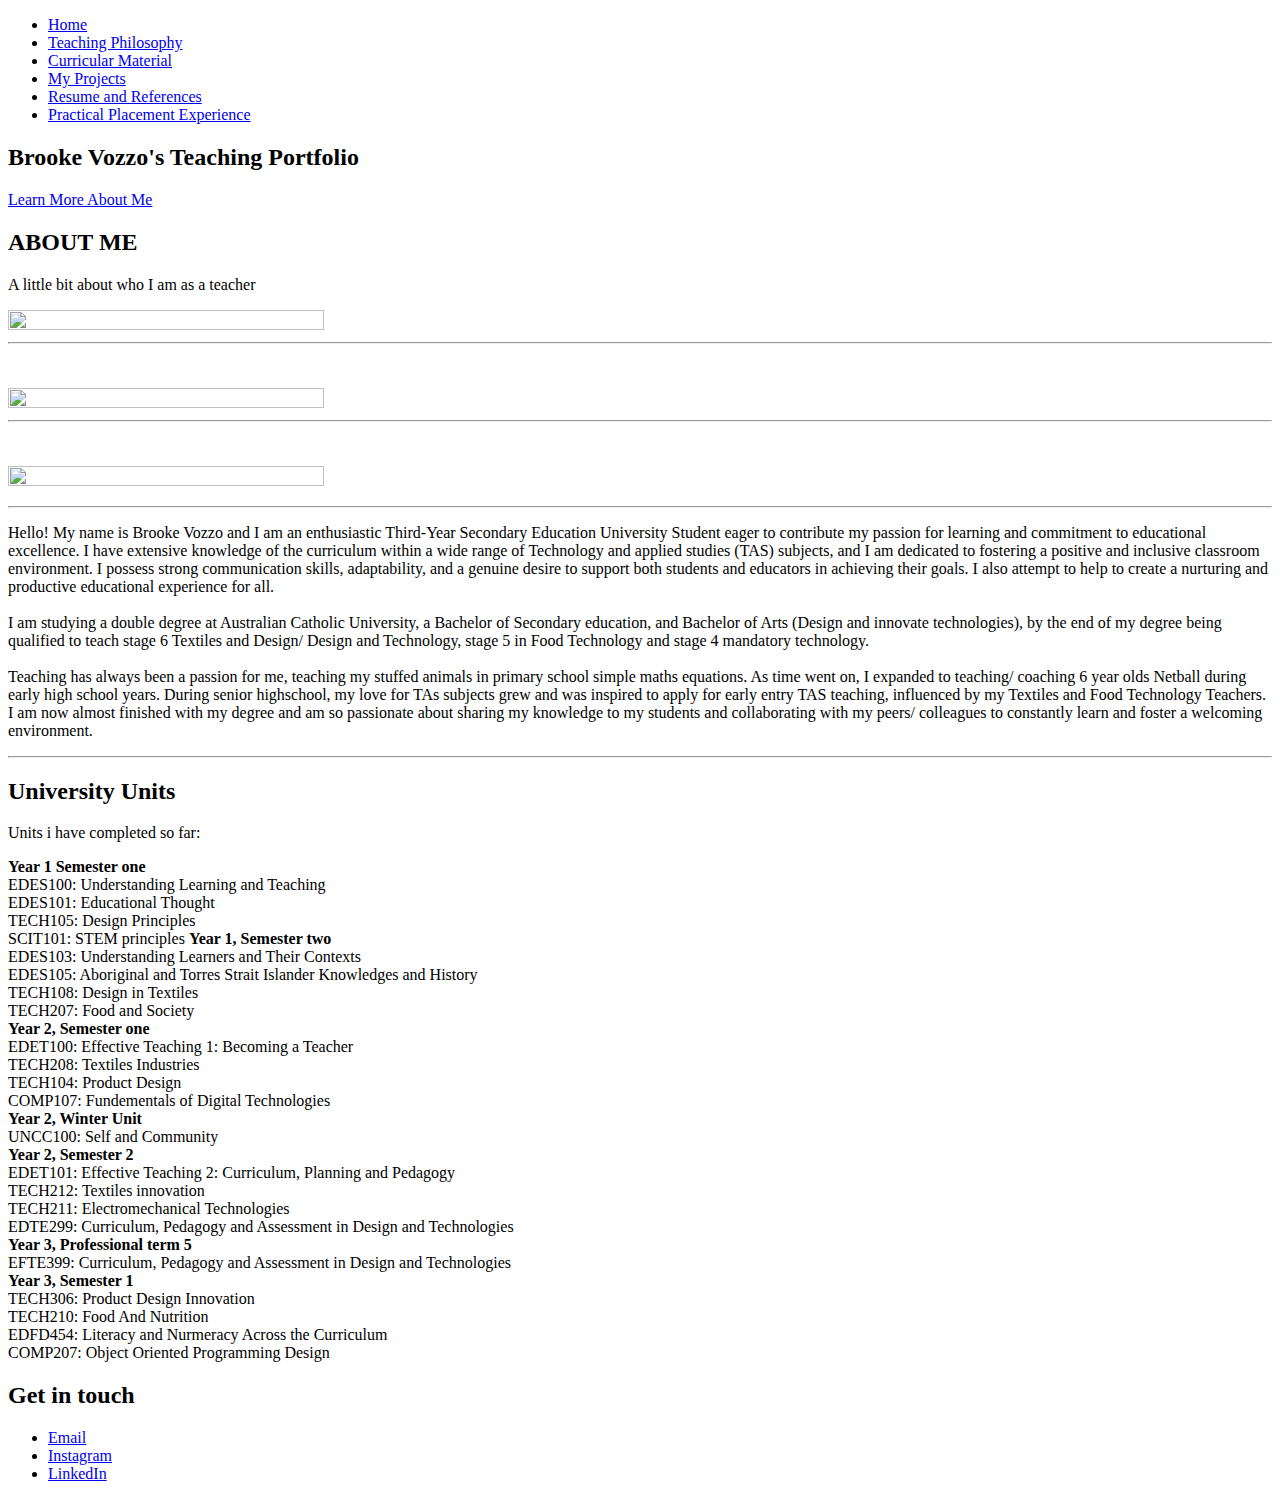
==== index.html @ 5faa03a5 "Add files via upload" ====
<!DOCTYPE HTML>
<!--
	TXT by HTML5 UP
	html5up.net | @ajlkn
	Free for personal and commercial use under the CCA 3.0 license (html5up.net/license)
-->
<html>
	<head>
		<title>Brooke Vozzo - Teaching Portfolio</title>
		<meta charset="utf-8" />
		<meta name="viewport" content="width=device-width, initial-scale=1, user-scalable=no" />
		<link rel="stylesheet" href="assets/css/main.css" />
	</head>
	<body class="homepage is-preload">
		<div id="page-wrapper">

				

			<!-- Nav -->
				<nav id="nav">
					<ul>
						<li class="current"><a href="index.html">Home</a></li>
						<li><a href="Teaching-philosophy.html">Teaching Philosophy</a></li>
						<li><a href="Curricular Material and Student Work .html">Curricular Material</a></li>
						<li><a href="My-Projects.html">My Projects</a></li>
						<li><a href="Resume.html">Resume and References</a></li>
						<li><a href="Practical-placement-experience.html">Practical Placement Experience</a></li>
					</ul>
				</nav>

			<!-- Banner -->
				<section id="banner">
					<div class="content">
						<h2>Brooke Vozzo's Teaching Portfolio</h2>
						<a href="#main" class="button scrolly">Learn More About Me</a>
					</div>
				</section>

			<!-- Main -->
				<section id="main">
					<div class="container">
						<div class="row gtr-200">
							<div class="col-5">

								<!-- Highlight -->
									<section class="box highlight">
										
										<header>
											<p></p>
											<h2>ABOUT ME</h2>
											<p> A little bit about who I am as a teacher</p>
										</header>
										<span class="image featured"><img src="images/profileplaceholder.jpg" height="50%" width="50%" /></span>
										<hr>
										<br>
										<br>
										<span class="image featured"><img src="images/aculogo.png" height="50%" width="50%" /></span>
										<hr>
										<br>
										<br>
										<span class="image featured"><img src="images/sew.jpg" height="50%" width="50%" /></span>
							 </div>
							 <div class="col-7">
								<p></p>
								<hr>
										<p>
											Hello! My name is Brooke Vozzo and I am an enthusiastic Third-Year Secondary Education University Student eager to contribute my passion for learning and commitment to educational excellence. I have extensive knowledge of the curriculum within a wide range of Technology and applied studies (TAS) subjects, and I am dedicated to fostering a positive and inclusive classroom environment. I possess strong communication skills, adaptability, and a genuine desire to support both students and educators in achieving their goals. I also  attempt to help to create a nurturing and productive educational experience for all.  <br/> <br/>

 I am studying a double degree at Australian Catholic University, a Bachelor of Secondary education, and Bachelor of Arts (Design and innovate technologies), by the end of my degree being qualified to teach stage 6 Textiles and Design/ Design and Technology, stage 5 in Food Technology and stage 4 mandatory technology.  <br/>  <br/>

Teaching has always been a passion for me, teaching my stuffed animals in primary school simple maths equations. As time went on, I expanded to teaching/ coaching 6 year olds Netball during early high school years. During senior highschool, my love for TAs subjects grew and was inspired to apply for early entry TAS teaching, influenced by my Textiles and Food Technology Teachers. I am now almost finished with my degree and am so passionate about sharing my knowledge to my students and collaborating with my peers/ colleagues  to constantly learn and foster a welcoming environment.
										</p>
										<hr>
										<p>
											<header>
												<h2>University Units</h2>
												<p> Units i have completed so far:</p>
											</header> 
											<b> Year 1 Semester one</b>
												<br> EDES100: Understanding Learning and Teaching
												<br> EDES101: Educational Thought
												<br> TECH105: Design Principles
												<br> SCIT101: STEM principles
												
												<b> Year 1, Semester two </b>
												<br> EDES103: Understanding Learners and Their Contexts
												<br> EDES105: Aboriginal and Torres Strait Islander Knowledges and History
												<br> TECH108: Design in Textiles
												<br> TECH207: Food and Society
												
												<br> <b>Year 2, Semester one </b>
												<br> EDET100: Effective Teaching 1: Becoming a Teacher
												<br> TECH208: Textiles Industries
												<br> TECH104: Product Design 
												<br> COMP107: Fundementals of Digital Technologies
												
												<br> <b>Year 2, Winter Unit </b>
												<br> UNCC100: Self and Community
												
												<br> <b>Year 2, Semester 2 </b>
												<br> EDET101: Effective Teaching 2: Curriculum, Planning and Pedagogy
												<br> TECH212: Textiles innovation
												<br> TECH211: Electromechanical Technologies
												<br> EDTE299: Curriculum, Pedagogy and Assessment in Design and Technologies
												
												<br> <b>Year 3, Professional term 5</b>
												<br>EFTE399: Curriculum, Pedagogy and Assessment in Design and Technologies
												
												<br> <b> Year 3, Semester 1</b>
												<br> TECH306: Product Design Innovation
												<br> TECH210: Food And Nutrition
												<br> EDFD454: Literacy and Nurmeracy Across the Curriculum
												<br> COMP207: Object Oriented Programming Design
											</p>
									</section>
							</div>
							<div class="col-12">
								
			<!-- Footer -->
				<footer id="footer">
					<div class="container">
			
								<!-- Contact -->
									<section>
										<p> </p>
										<h2 class="major"><span>Get in touch</span></h2>
										<ul class="contact">
											<li><a class="icon brands fa-facebook-f" href="https://mail.google.com/mail/u/0/#inbox?compose=GTvVlcSKhcBwbbzTCVqHsxgZSMlhPQThrDGtrrcfRfrxfMgmXvvvfjCcStkVLwlQmCdkHlPZsBgSD"><span class="label">Email</span></a></li>
											<li><a class="icon brands fa-instagram" href="https://www.instagram.com/brookes_creative_studio/"><span class="label">Instagram</span></a></li>
											<li><a class="icon brands fa-linkedin-in" href="https://www.linkedin.com/in/brooke-vozzo-8680502b9/"><span class="label">LinkedIn</span></a></li>
										</ul>
										<p> </p>
									</section>

							</div>
						</div>

						

					</div>
				</footer>

		</div>

		<!-- Scripts -->
			<script src="assets/js/jquery.min.js"></script>
			<script src="assets/js/jquery.dropotron.min.js"></script>
			<script src="assets/js/jquery.scrolly.min.js"></script>
			<script src="assets/js/browser.min.js"></script>
			<script src="assets/js/breakpoints.min.js"></script>
			<script src="assets/js/util.js"></script>
			<script src="assets/js/main.js"></script>

	</body>
</html>
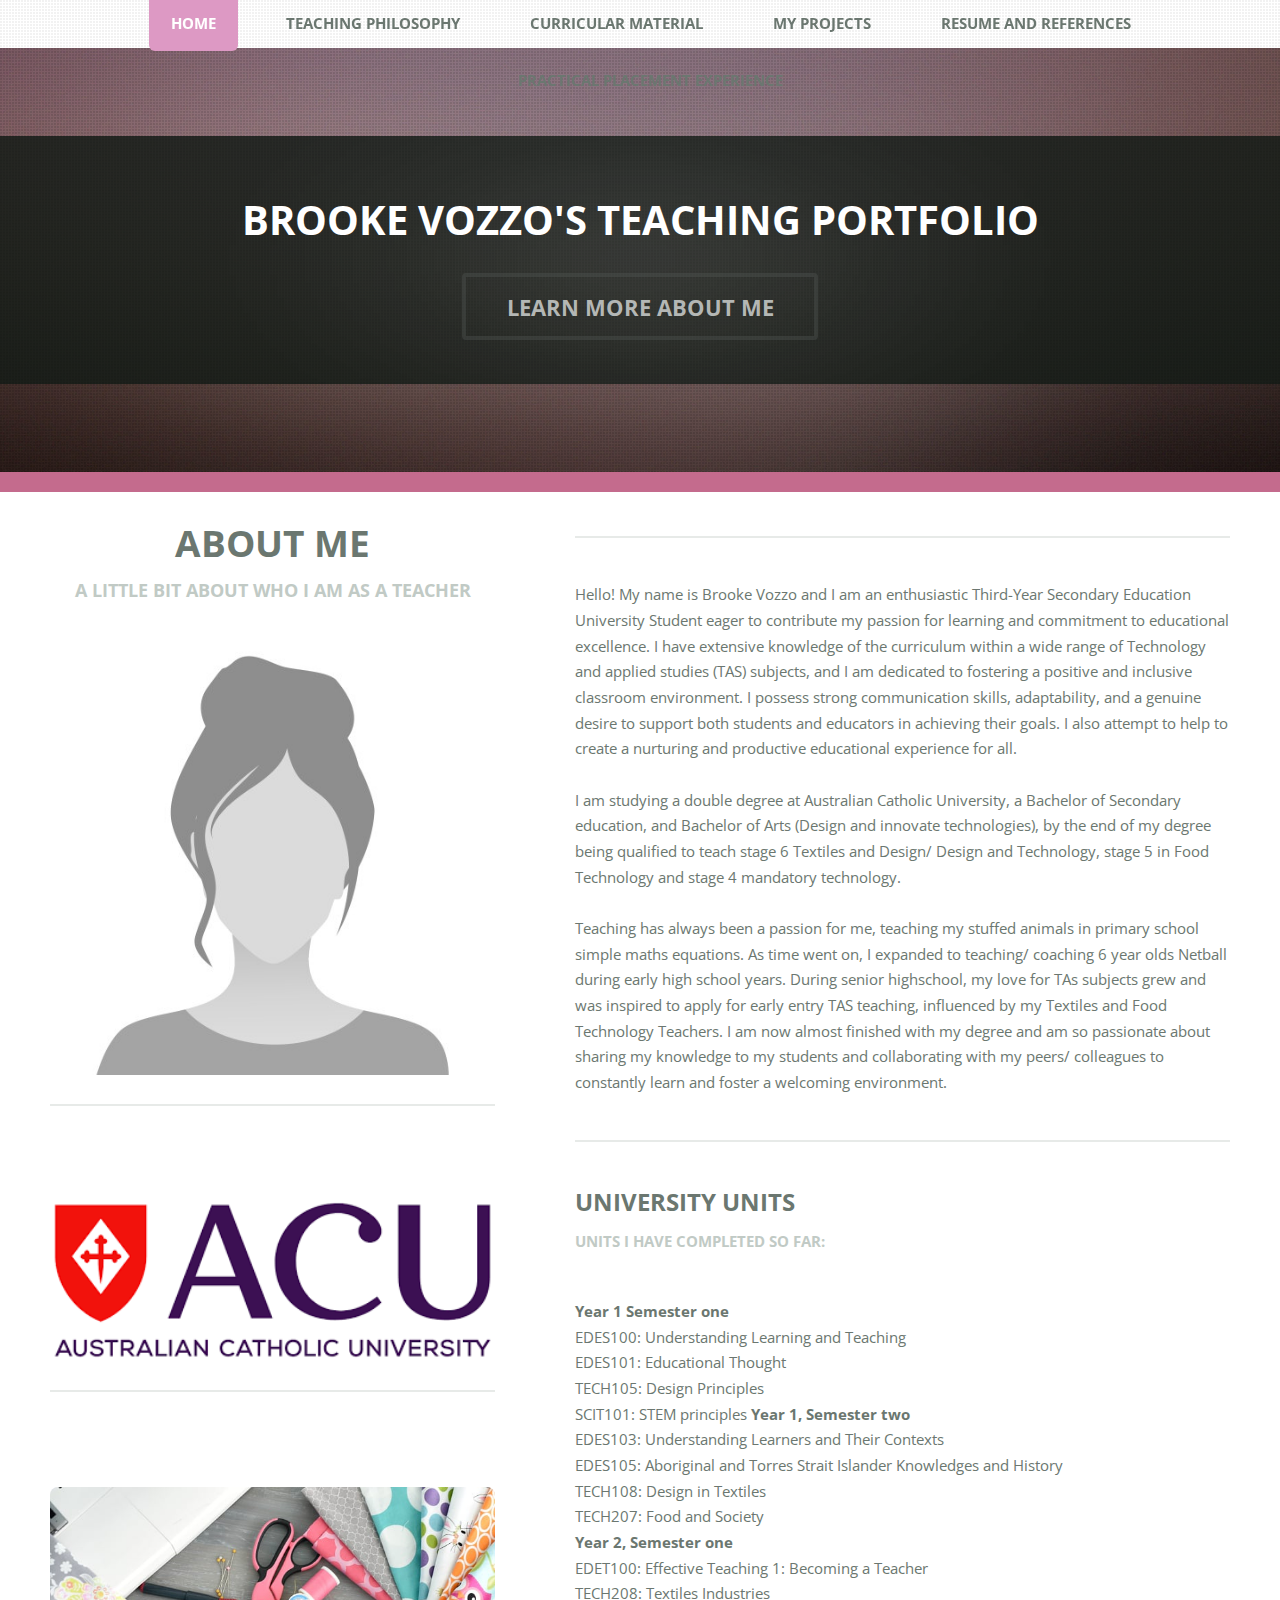
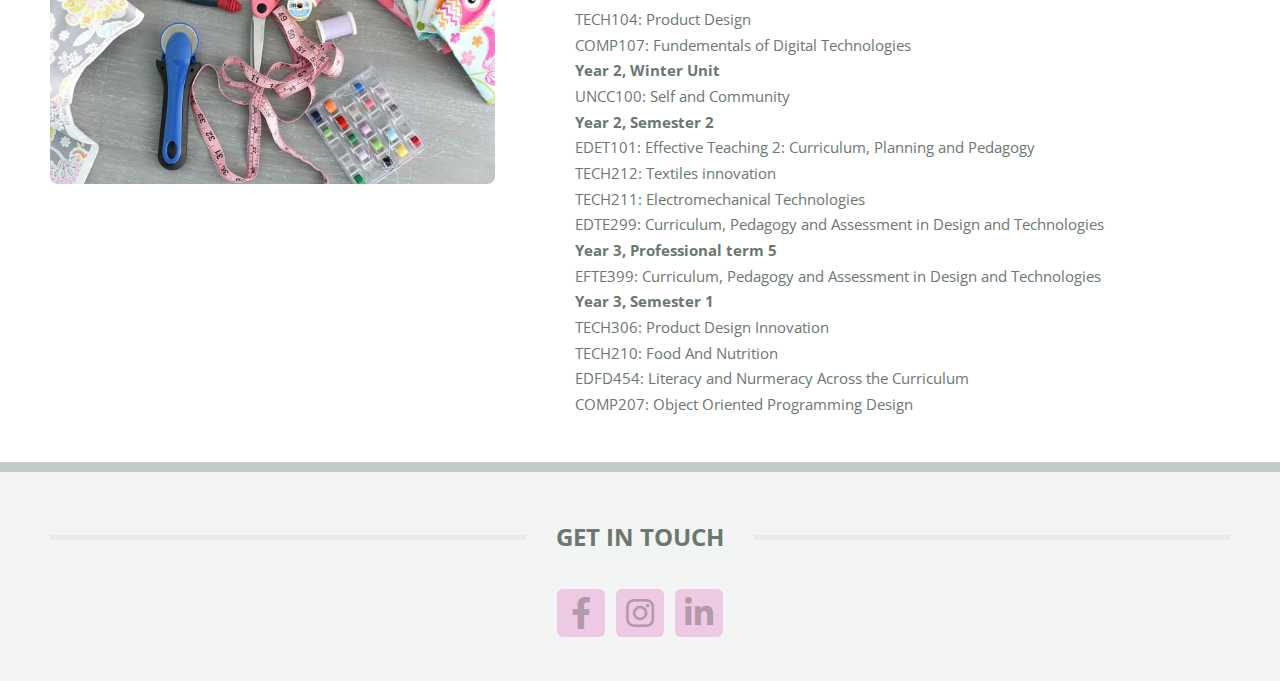
==== commit 45e8d91b: "Update index.html" ====
--- a/index.html
+++ b/index.html
@@ -22,7 +22,7 @@
 						<li class="current"><a href="index.html">Home</a></li>
 						<li><a href="Teaching-philosophy.html">Teaching Philosophy</a></li>
 						<li><a href="Curricular Material and Student Work .html">Curricular Material</a></li>
-						<li><a href="My-Projects.html">My Projects</a></li>
+						<li><a href="My-projects.html">My Projects</a></li>
 						<li><a href="Resume.html">Resume and References</a></li>
 						<li><a href="Practical-placement-experience.html">Practical Placement Experience</a></li>
 					</ul>
@@ -152,4 +152,4 @@
 			<script src="assets/js/main.js"></script>
 
 	</body>
-</html>+</html>
--- a/assets/css/main.css
+++ b/assets/css/main.css
@@ -0,0 +1,3101 @@
+@import url("fontawesome-all.min.css");
+@import url("https://fonts.googleapis.com/css?family=Open+Sans:400,400italic,700,700italic|Open+Sans+Condensed:700");
+
+/*
+	TXT by HTML5 UP
+	html5up.net | @ajlkn
+	Free for personal and commercial use under the CCA 3.0 license (html5up.net/license)
+*/
+
+html, body, div, span, applet, object,
+iframe, h1, h2, h3, h4, h5, h6, p, blockquote,
+pre, a, abbr, acronym, address, big, cite,
+code, del, dfn, em, img, ins, kbd, q, s, samp,
+small, strike, strong, sub, sup, tt, var, b,
+u, i, center, dl, dt, dd, ol, ul, li, fieldset,
+form, label, legend, table, caption, tbody,
+tfoot, thead, tr, th, td, article, aside,
+canvas, details, embed, figure, figcaption,
+footer, header, hgroup, menu, nav, output, ruby,
+section, summary, time, mark, audio, video {
+	margin: 0;
+	padding: 0;
+	border: 0;
+	font-size: 100%;
+	font: inherit;
+	vertical-align: baseline;}
+
+article, aside, details, figcaption, figure,
+footer, header, hgroup, menu, nav, section {
+	display: block;}
+
+body {
+	line-height: 1;
+}
+
+ol, ul {
+	list-style: none;
+}
+
+blockquote, q {
+	quotes: none;
+}
+
+	blockquote:before, blockquote:after, q:before, q:after {
+		content: '';
+		content: none;
+	}
+
+table {
+	border-collapse: collapse;
+	border-spacing: 0;
+}
+
+body {
+	-webkit-text-size-adjust: none;
+}
+
+mark {
+	background-color: transparent;
+	color: inherit;
+}
+
+input::-moz-focus-inner {
+	border: 0;
+	padding: 0;
+}
+
+input, select, textarea {
+	-moz-appearance: none;
+	-webkit-appearance: none;
+	-ms-appearance: none;
+	appearance: none;
+}
+
+/* Basic */
+
+	html {
+		box-sizing: border-box;
+	}
+
+	*, *:before, *:after {
+		box-sizing: inherit;
+	}
+
+	body {
+		background: #f2f5f3;
+	}
+
+		body.is-preload *, body.is-preload *:before, body.is-preload *:after {
+			-moz-animation: none !important;
+			-webkit-animation: none !important;
+			-ms-animation: none !important;
+			animation: none !important;
+			-moz-transition: none !important;
+			-webkit-transition: none !important;
+			-ms-transition: none !important;
+			transition: none !important;
+		}
+
+	body, input, textarea, select {
+		font-family: 'Open Sans', sans-serif;
+		font-weight: 400;
+		color: #6b7770;
+		font-size: 13pt;
+		line-height: 2em;
+	}
+
+	h1, h2, h3, h4, h5, h6 {
+		font-family: 'Open Sans Condensed', sans-serif;
+		font-weight: 700;
+		text-transform: uppercase;
+		color: #6b7770;
+		margin: 0 0 0.5em 0;
+		line-height: 1.3;
+	}
+
+	h1 a, h2 a, h3 a, h4 a, h5 a, h6 a {
+		text-decoration: none;
+		color: inherit;
+	}
+
+	h2 {
+		font-size: 1.65em;
+	}
+
+		h2.major {
+			position: relative;
+			border-top: solid 5px #e7eae8;
+			font-size: 1.65em;
+			text-align: center;
+			margin: 0 0 3em 0;
+			top: 0.775em;
+		}
+
+			h2.major span {
+				background: #fff;
+				position: relative;
+				display: inline-block;
+				top: -0.775em;
+				padding: 0 1.25em 0 1.25em;
+			}
+
+	h3, h4 {
+		font-size: 1.25em;
+	}
+
+	a {
+		color: #006376;
+		text-decoration: underline;
+	}
+
+		a:hover {
+			text-decoration: none;
+		}
+
+	b, strong {
+		font-weight: 700;
+		color: #6b7770;
+	}
+
+	i, em {
+		font-style: italic;
+	}
+
+	br.clear {
+		clear: both;
+	}
+
+	sub {
+		position: relative;
+		top: 0.5em;
+		font-size: 0.8em;
+	}
+
+	sup {
+		position: relative;
+		top: -0.5em;
+		font-size: 0.8em;
+	}
+
+	hr {
+		border: 0;
+		border-top: solid 2px #E7EAE8;
+		margin: 0 0 3em 0;
+	}
+
+	blockquote {
+		border-left: solid 5px #E7EAE8;
+		padding: 1em 0 1em 1.5em;
+		font-style: italic;
+	}
+
+	p, ul, ol, dl, table {
+		margin-bottom: 3em;
+	}
+
+/* Section/Article */
+
+	section, article {
+		margin-bottom: 6em;
+	}
+
+		section > :last-child, section:last-child, article > :last-child, article:last-child {
+			margin-bottom: 0;
+		}
+
+	header > p {
+		display: block;
+		font-family: 'Open Sans Condensed', sans-serif;
+		font-weight: 700;
+		text-transform: uppercase;
+		color: #c1cac5;
+	}
+
+/* Container */
+
+	.container {
+		margin: 0 auto;
+		max-width: 100%;
+		width: 64em;
+	}
+
+		@media screen and (max-width: 1680px) {
+
+			.container {
+				width: 100%;
+			}
+
+		}
+
+		@media screen and (max-width: 1280px) {
+
+			.container {
+				width: calc(100% - 100px);
+			}
+
+		}
+
+		@media screen and (max-width: 980px) {
+
+			.container {
+				width: calc(100% - 100px);
+			}
+
+		}
+
+		@media screen and (max-width: 736px) {
+
+			.container {
+				width: calc(100% - 40px);
+			}
+
+		}
+
+		@media screen and (max-width: 360px) {
+
+			.container {
+				width: calc(100% - 30px);
+			}
+
+		}
+
+/* Row */
+
+	.row {
+		display: flex;
+		flex-wrap: wrap;
+		box-sizing: border-box;
+		align-items: stretch;
+	}
+
+		.row > * {
+			box-sizing: border-box;
+		}
+
+		.row.gtr-uniform > * > :last-child {
+			margin-bottom: 0;
+		}
+
+		.row.aln-left {
+			justify-content: flex-start;
+		}
+
+		.row.aln-center {
+			justify-content: center;
+		}
+
+		.row.aln-right {
+			justify-content: flex-end;
+		}
+
+		.row.aln-top {
+			align-items: flex-start;
+		}
+
+		.row.aln-middle {
+			align-items: center;
+		}
+
+		.row.aln-bottom {
+			align-items: flex-end;
+		}
+
+		.row > .imp {
+			order: -1;
+		}
+
+		.row > .col-1 {
+			width: 8.33333%;
+		}
+
+		.row > .off-1 {
+			margin-left: 8.33333%;
+		}
+
+		.row > .col-2 {
+			width: 16.66667%;
+		}
+
+		.row > .off-2 {
+			margin-left: 16.66667%;
+		}
+
+		.row > .col-3 {
+			width: 25%;
+		}
+
+		.row > .off-3 {
+			margin-left: 25%;
+		}
+
+		.row > .col-4 {
+			width: 33.33333%;
+		}
+
+		.row > .off-4 {
+			margin-left: 33.33333%;
+		}
+
+		.row > .col-5 {
+			width: 41.66667%;
+		}
+
+		.row > .off-5 {
+			margin-left: 41.66667%;
+		}
+
+		.row > .col-6 {
+			width: 50%;
+		}
+
+		.row > .off-6 {
+			margin-left: 50%;
+		}
+
+		.row > .col-7 {
+			width: 58.33333%;
+		}
+
+		.row > .off-7 {
+			margin-left: 58.33333%;
+		}
+
+		.row > .col-8 {
+			width: 66.66667%;
+		}
+
+		.row > .off-8 {
+			margin-left: 66.66667%;
+		}
+
+		.row > .col-9 {
+			width: 75%;
+		}
+
+		.row > .off-9 {
+			margin-left: 75%;
+		}
+
+		.row > .col-10 {
+			width: 83.33333%;
+		}
+
+		.row > .off-10 {
+			margin-left: 83.33333%;
+		}
+
+		.row > .col-11 {
+			width: 91.66667%;
+		}
+
+		.row > .off-11 {
+			margin-left: 91.66667%;
+		}
+
+		.row > .col-12 {
+			width: 100%;
+		}
+
+		.row > .off-12 {
+			margin-left: 100%;
+		}
+
+		.row.gtr-0 {
+			margin-top: 0px;
+			margin-left: 0px;
+		}
+
+			.row.gtr-0 > * {
+				padding: 0px 0 0 0px;
+			}
+
+			.row.gtr-0.gtr-uniform {
+				margin-top: 0px;
+			}
+
+				.row.gtr-0.gtr-uniform > * {
+					padding-top: 0px;
+				}
+
+		.row.gtr-25 {
+			margin-top: -12.5px;
+			margin-left: -12.5px;
+		}
+
+			.row.gtr-25 > * {
+				padding: 12.5px 0 0 12.5px;
+			}
+
+			.row.gtr-25.gtr-uniform {
+				margin-top: -12.5px;
+			}
+
+				.row.gtr-25.gtr-uniform > * {
+					padding-top: 12.5px;
+				}
+
+		.row.gtr-50 {
+			margin-top: -25px;
+			margin-left: -25px;
+		}
+
+			.row.gtr-50 > * {
+				padding: 25px 0 0 25px;
+			}
+
+			.row.gtr-50.gtr-uniform {
+				margin-top: -25px;
+			}
+
+				.row.gtr-50.gtr-uniform > * {
+					padding-top: 25px;
+				}
+
+		.row {
+			margin-top: -50px;
+			margin-left: -50px;
+		}
+
+			.row > * {
+				padding: 50px 0 0 50px;
+			}
+
+			.row.gtr-uniform {
+				margin-top: -50px;
+			}
+
+				.row.gtr-uniform > * {
+					padding-top: 50px;
+				}
+
+		.row.gtr-150 {
+			margin-top: -75px;
+			margin-left: -75px;
+		}
+
+			.row.gtr-150 > * {
+				padding: 75px 0 0 75px;
+			}
+
+			.row.gtr-150.gtr-uniform {
+				margin-top: -75px;
+			}
+
+				.row.gtr-150.gtr-uniform > * {
+					padding-top: 75px;
+				}
+
+		.row.gtr-200 {
+			margin-top: -100px;
+			margin-left: -100px;
+		}
+
+			.row.gtr-200 > * {
+				padding: 100px 0 0 100px;
+			}
+
+			.row.gtr-200.gtr-uniform {
+				margin-top: -100px;
+			}
+
+				.row.gtr-200.gtr-uniform > * {
+					padding-top: 100px;
+				}
+
+		@media screen and (max-width: 1680px) {
+
+			.row {
+				display: flex;
+				flex-wrap: wrap;
+				box-sizing: border-box;
+				align-items: stretch;
+			}
+
+				.row > * {
+					box-sizing: border-box;
+				}
+
+				.row.gtr-uniform > * > :last-child {
+					margin-bottom: 0;
+				}
+
+				.row.aln-left {
+					justify-content: flex-start;
+				}
+
+				.row.aln-center {
+					justify-content: center;
+				}
+
+				.row.aln-right {
+					justify-content: flex-end;
+				}
+
+				.row.aln-top {
+					align-items: flex-start;
+				}
+
+				.row.aln-middle {
+					align-items: center;
+				}
+
+				.row.aln-bottom {
+					align-items: flex-end;
+				}
+
+				.row > .imp-xlarge {
+					order: -1;
+				}
+
+				.row > .col-1-xlarge {
+					width: 8.33333%;
+				}
+
+				.row > .off-1-xlarge {
+					margin-left: 8.33333%;
+				}
+
+				.row > .col-2-xlarge {
+					width: 16.66667%;
+				}
+
+				.row > .off-2-xlarge {
+					margin-left: 16.66667%;
+				}
+
+				.row > .col-3-xlarge {
+					width: 25%;
+				}
+
+				.row > .off-3-xlarge {
+					margin-left: 25%;
+				}
+
+				.row > .col-4-xlarge {
+					width: 33.33333%;
+				}
+
+				.row > .off-4-xlarge {
+					margin-left: 33.33333%;
+				}
+
+				.row > .col-5-xlarge {
+					width: 41.66667%;
+				}
+
+				.row > .off-5-xlarge {
+					margin-left: 41.66667%;
+				}
+
+				.row > .col-6-xlarge {
+					width: 50%;
+				}
+
+				.row > .off-6-xlarge {
+					margin-left: 50%;
+				}
+
+				.row > .col-7-xlarge {
+					width: 58.33333%;
+				}
+
+				.row > .off-7-xlarge {
+					margin-left: 58.33333%;
+				}
+
+				.row > .col-8-xlarge {
+					width: 66.66667%;
+				}
+
+				.row > .off-8-xlarge {
+					margin-left: 66.66667%;
+				}
+
+				.row > .col-9-xlarge {
+					width: 75%;
+				}
+
+				.row > .off-9-xlarge {
+					margin-left: 75%;
+				}
+
+				.row > .col-10-xlarge {
+					width: 83.33333%;
+				}
+
+				.row > .off-10-xlarge {
+					margin-left: 83.33333%;
+				}
+
+				.row > .col-11-xlarge {
+					width: 91.66667%;
+				}
+
+				.row > .off-11-xlarge {
+					margin-left: 91.66667%;
+				}
+
+				.row > .col-12-xlarge {
+					width: 100%;
+				}
+
+				.row > .off-12-xlarge {
+					margin-left: 100%;
+				}
+
+				.row.gtr-0 {
+					margin-top: 0px;
+					margin-left: 0px;
+				}
+
+					.row.gtr-0 > * {
+						padding: 0px 0 0 0px;
+					}
+
+					.row.gtr-0.gtr-uniform {
+						margin-top: 0px;
+					}
+
+						.row.gtr-0.gtr-uniform > * {
+							padding-top: 0px;
+						}
+
+				.row.gtr-25 {
+					margin-top: -12.5px;
+					margin-left: -12.5px;
+				}
+
+					.row.gtr-25 > * {
+						padding: 12.5px 0 0 12.5px;
+					}
+
+					.row.gtr-25.gtr-uniform {
+						margin-top: -12.5px;
+					}
+
+						.row.gtr-25.gtr-uniform > * {
+							padding-top: 12.5px;
+						}
+
+				.row.gtr-50 {
+					margin-top: -25px;
+					margin-left: -25px;
+				}
+
+					.row.gtr-50 > * {
+						padding: 25px 0 0 25px;
+					}
+
+					.row.gtr-50.gtr-uniform {
+						margin-top: -25px;
+					}
+
+						.row.gtr-50.gtr-uniform > * {
+							padding-top: 25px;
+						}
+
+				.row {
+					margin-top: -50px;
+					margin-left: -50px;
+				}
+
+					.row > * {
+						padding: 50px 0 0 50px;
+					}
+
+					.row.gtr-uniform {
+						margin-top: -50px;
+					}
+
+						.row.gtr-uniform > * {
+							padding-top: 50px;
+						}
+
+				.row.gtr-150 {
+					margin-top: -75px;
+					margin-left: -75px;
+				}
+
+					.row.gtr-150 > * {
+						padding: 75px 0 0 75px;
+					}
+
+					.row.gtr-150.gtr-uniform {
+						margin-top: -75px;
+					}
+
+						.row.gtr-150.gtr-uniform > * {
+							padding-top: 75px;
+						}
+
+				.row.gtr-200 {
+					margin-top: -100px;
+					margin-left: -100px;
+				}
+
+					.row.gtr-200 > * {
+						padding: 100px 0 0 100px;
+					}
+
+					.row.gtr-200.gtr-uniform {
+						margin-top: -100px;
+					}
+
+						.row.gtr-200.gtr-uniform > * {
+							padding-top: 100px;
+						}
+
+		}
+
+		@media screen and (max-width: 1280px) {
+
+			.row {
+				display: flex;
+				flex-wrap: wrap;
+				box-sizing: border-box;
+				align-items: stretch;
+			}
+
+				.row > * {
+					box-sizing: border-box;
+				}
+
+				.row.gtr-uniform > * > :last-child {
+					margin-bottom: 0;
+				}
+
+				.row.aln-left {
+					justify-content: flex-start;
+				}
+
+				.row.aln-center {
+					justify-content: center;
+				}
+
+				.row.aln-right {
+					justify-content: flex-end;
+				}
+
+				.row.aln-top {
+					align-items: flex-start;
+				}
+
+				.row.aln-middle {
+					align-items: center;
+				}
+
+				.row.aln-bottom {
+					align-items: flex-end;
+				}
+
+				.row > .imp-large {
+					order: -1;
+				}
+
+				.row > .col-1-large {
+					width: 8.33333%;
+				}
+
+				.row > .off-1-large {
+					margin-left: 8.33333%;
+				}
+
+				.row > .col-2-large {
+					width: 16.66667%;
+				}
+
+				.row > .off-2-large {
+					margin-left: 16.66667%;
+				}
+
+				.row > .col-3-large {
+					width: 25%;
+				}
+
+				.row > .off-3-large {
+					margin-left: 25%;
+				}
+
+				.row > .col-4-large {
+					width: 33.33333%;
+				}
+
+				.row > .off-4-large {
+					margin-left: 33.33333%;
+				}
+
+				.row > .col-5-large {
+					width: 41.66667%;
+				}
+
+				.row > .off-5-large {
+					margin-left: 41.66667%;
+				}
+
+				.row > .col-6-large {
+					width: 50%;
+				}
+
+				.row > .off-6-large {
+					margin-left: 50%;
+				}
+
+				.row > .col-7-large {
+					width: 58.33333%;
+				}
+
+				.row > .off-7-large {
+					margin-left: 58.33333%;
+				}
+
+				.row > .col-8-large {
+					width: 66.66667%;
+				}
+
+				.row > .off-8-large {
+					margin-left: 66.66667%;
+				}
+
+				.row > .col-9-large {
+					width: 75%;
+				}
+
+				.row > .off-9-large {
+					margin-left: 75%;
+				}
+
+				.row > .col-10-large {
+					width: 83.33333%;
+				}
+
+				.row > .off-10-large {
+					margin-left: 83.33333%;
+				}
+
+				.row > .col-11-large {
+					width: 91.66667%;
+				}
+
+				.row > .off-11-large {
+					margin-left: 91.66667%;
+				}
+
+				.row > .col-12-large {
+					width: 100%;
+				}
+
+				.row > .off-12-large {
+					margin-left: 100%;
+				}
+
+				.row.gtr-0 {
+					margin-top: 0px;
+					margin-left: 0px;
+				}
+
+					.row.gtr-0 > * {
+						padding: 0px 0 0 0px;
+					}
+
+					.row.gtr-0.gtr-uniform {
+						margin-top: 0px;
+					}
+
+						.row.gtr-0.gtr-uniform > * {
+							padding-top: 0px;
+						}
+
+				.row.gtr-25 {
+					margin-top: -10px;
+					margin-left: -10px;
+				}
+
+					.row.gtr-25 > * {
+						padding: 10px 0 0 10px;
+					}
+
+					.row.gtr-25.gtr-uniform {
+						margin-top: -10px;
+					}
+
+						.row.gtr-25.gtr-uniform > * {
+							padding-top: 10px;
+						}
+
+				.row.gtr-50 {
+					margin-top: -20px;
+					margin-left: -20px;
+				}
+
+					.row.gtr-50 > * {
+						padding: 20px 0 0 20px;
+					}
+
+					.row.gtr-50.gtr-uniform {
+						margin-top: -20px;
+					}
+
+						.row.gtr-50.gtr-uniform > * {
+							padding-top: 20px;
+						}
+
+				.row {
+					margin-top: -40px;
+					margin-left: -40px;
+				}
+
+					.row > * {
+						padding: 40px 0 0 40px;
+					}
+
+					.row.gtr-uniform {
+						margin-top: -40px;
+					}
+
+						.row.gtr-uniform > * {
+							padding-top: 40px;
+						}
+
+				.row.gtr-150 {
+					margin-top: -60px;
+					margin-left: -60px;
+				}
+
+					.row.gtr-150 > * {
+						padding: 60px 0 0 60px;
+					}
+
+					.row.gtr-150.gtr-uniform {
+						margin-top: -60px;
+					}
+
+						.row.gtr-150.gtr-uniform > * {
+							padding-top: 60px;
+						}
+
+				.row.gtr-200 {
+					margin-top: -80px;
+					margin-left: -80px;
+				}
+
+					.row.gtr-200 > * {
+						padding: 80px 0 0 80px;
+					}
+
+					.row.gtr-200.gtr-uniform {
+						margin-top: -80px;
+					}
+
+						.row.gtr-200.gtr-uniform > * {
+							padding-top: 80px;
+						}
+
+		}
+
+		@media screen and (max-width: 980px) {
+
+			.row {
+				display: flex;
+				flex-wrap: wrap;
+				box-sizing: border-box;
+				align-items: stretch;
+			}
+
+				.row > * {
+					box-sizing: border-box;
+				}
+
+				.row.gtr-uniform > * > :last-child {
+					margin-bottom: 0;
+				}
+
+				.row.aln-left {
+					justify-content: flex-start;
+				}
+
+				.row.aln-center {
+					justify-content: center;
+				}
+
+				.row.aln-right {
+					justify-content: flex-end;
+				}
+
+				.row.aln-top {
+					align-items: flex-start;
+				}
+
+				.row.aln-middle {
+					align-items: center;
+				}
+
+				.row.aln-bottom {
+					align-items: flex-end;
+				}
+
+				.row > .imp-medium {
+					order: -1;
+				}
+
+				.row > .col-1-medium {
+					width: 8.33333%;
+				}
+
+				.row > .off-1-medium {
+					margin-left: 8.33333%;
+				}
+
+				.row > .col-2-medium {
+					width: 16.66667%;
+				}
+
+				.row > .off-2-medium {
+					margin-left: 16.66667%;
+				}
+
+				.row > .col-3-medium {
+					width: 25%;
+				}
+
+				.row > .off-3-medium {
+					margin-left: 25%;
+				}
+
+				.row > .col-4-medium {
+					width: 33.33333%;
+				}
+
+				.row > .off-4-medium {
+					margin-left: 33.33333%;
+				}
+
+				.row > .col-5-medium {
+					width: 41.66667%;
+				}
+
+				.row > .off-5-medium {
+					margin-left: 41.66667%;
+				}
+
+				.row > .col-6-medium {
+					width: 50%;
+				}
+
+				.row > .off-6-medium {
+					margin-left: 50%;
+				}
+
+				.row > .col-7-medium {
+					width: 58.33333%;
+				}
+
+				.row > .off-7-medium {
+					margin-left: 58.33333%;
+				}
+
+				.row > .col-8-medium {
+					width: 66.66667%;
+				}
+
+				.row > .off-8-medium {
+					margin-left: 66.66667%;
+				}
+
+				.row > .col-9-medium {
+					width: 75%;
+				}
+
+				.row > .off-9-medium {
+					margin-left: 75%;
+				}
+
+				.row > .col-10-medium {
+					width: 83.33333%;
+				}
+
+				.row > .off-10-medium {
+					margin-left: 83.33333%;
+				}
+
+				.row > .col-11-medium {
+					width: 91.66667%;
+				}
+
+				.row > .off-11-medium {
+					margin-left: 91.66667%;
+				}
+
+				.row > .col-12-medium {
+					width: 100%;
+				}
+
+				.row > .off-12-medium {
+					margin-left: 100%;
+				}
+
+				.row.gtr-0 {
+					margin-top: 0px;
+					margin-left: 0px;
+				}
+
+					.row.gtr-0 > * {
+						padding: 0px 0 0 0px;
+					}
+
+					.row.gtr-0.gtr-uniform {
+						margin-top: 0px;
+					}
+
+						.row.gtr-0.gtr-uniform > * {
+							padding-top: 0px;
+						}
+
+				.row.gtr-25 {
+					margin-top: -12.5px;
+					margin-left: -12.5px;
+				}
+
+					.row.gtr-25 > * {
+						padding: 12.5px 0 0 12.5px;
+					}
+
+					.row.gtr-25.gtr-uniform {
+						margin-top: -12.5px;
+					}
+
+						.row.gtr-25.gtr-uniform > * {
+							padding-top: 12.5px;
+						}
+
+				.row.gtr-50 {
+					margin-top: -25px;
+					margin-left: -25px;
+				}
+
+					.row.gtr-50 > * {
+						padding: 25px 0 0 25px;
+					}
+
+					.row.gtr-50.gtr-uniform {
+						margin-top: -25px;
+					}
+
+						.row.gtr-50.gtr-uniform > * {
+							padding-top: 25px;
+						}
+
+				.row {
+					margin-top: -50px;
+					margin-left: -50px;
+				}
+
+					.row > * {
+						padding: 50px 0 0 50px;
+					}
+
+					.row.gtr-uniform {
+						margin-top: -50px;
+					}
+
+						.row.gtr-uniform > * {
+							padding-top: 50px;
+						}
+
+				.row.gtr-150 {
+					margin-top: -75px;
+					margin-left: -75px;
+				}
+
+					.row.gtr-150 > * {
+						padding: 75px 0 0 75px;
+					}
+
+					.row.gtr-150.gtr-uniform {
+						margin-top: -75px;
+					}
+
+						.row.gtr-150.gtr-uniform > * {
+							padding-top: 75px;
+						}
+
+				.row.gtr-200 {
+					margin-top: -100px;
+					margin-left: -100px;
+				}
+
+					.row.gtr-200 > * {
+						padding: 100px 0 0 100px;
+					}
+
+					.row.gtr-200.gtr-uniform {
+						margin-top: -100px;
+					}
+
+						.row.gtr-200.gtr-uniform > * {
+							padding-top: 100px;
+						}
+
+		}
+
+		@media screen and (max-width: 736px) {
+
+			.row {
+				display: flex;
+				flex-wrap: wrap;
+				box-sizing: border-box;
+				align-items: stretch;
+			}
+
+				.row > * {
+					box-sizing: border-box;
+				}
+
+				.row.gtr-uniform > * > :last-child {
+					margin-bottom: 0;
+				}
+
+				.row.aln-left {
+					justify-content: flex-start;
+				}
+
+				.row.aln-center {
+					justify-content: center;
+				}
+
+				.row.aln-right {
+					justify-content: flex-end;
+				}
+
+				.row.aln-top {
+					align-items: flex-start;
+				}
+
+				.row.aln-middle {
+					align-items: center;
+				}
+
+				.row.aln-bottom {
+					align-items: flex-end;
+				}
+
+				.row > .imp-small {
+					order: -1;
+				}
+
+				.row > .col-1-small {
+					width: 8.33333%;
+				}
+
+				.row > .off-1-small {
+					margin-left: 8.33333%;
+				}
+
+				.row > .col-2-small {
+					width: 16.66667%;
+				}
+
+				.row > .off-2-small {
+					margin-left: 16.66667%;
+				}
+
+				.row > .col-3-small {
+					width: 25%;
+				}
+
+				.row > .off-3-small {
+					margin-left: 25%;
+				}
+
+				.row > .col-4-small {
+					width: 33.33333%;
+				}
+
+				.row > .off-4-small {
+					margin-left: 33.33333%;
+				}
+
+				.row > .col-5-small {
+					width: 41.66667%;
+				}
+
+				.row > .off-5-small {
+					margin-left: 41.66667%;
+				}
+
+				.row > .col-6-small {
+					width: 50%;
+				}
+
+				.row > .off-6-small {
+					margin-left: 50%;
+				}
+
+				.row > .col-7-small {
+					width: 58.33333%;
+				}
+
+				.row > .off-7-small {
+					margin-left: 58.33333%;
+				}
+
+				.row > .col-8-small {
+					width: 66.66667%;
+				}
+
+				.row > .off-8-small {
+					margin-left: 66.66667%;
+				}
+
+				.row > .col-9-small {
+					width: 75%;
+				}
+
+				.row > .off-9-small {
+					margin-left: 75%;
+				}
+
+				.row > .col-10-small {
+					width: 83.33333%;
+				}
+
+				.row > .off-10-small {
+					margin-left: 83.33333%;
+				}
+
+				.row > .col-11-small {
+					width: 91.66667%;
+				}
+
+				.row > .off-11-small {
+					margin-left: 91.66667%;
+				}
+
+				.row > .col-12-small {
+					width: 100%;
+				}
+
+				.row > .off-12-small {
+					margin-left: 100%;
+				}
+
+				.row.gtr-0 {
+					margin-top: 0px;
+					margin-left: 0px;
+				}
+
+					.row.gtr-0 > * {
+						padding: 0px 0 0 0px;
+					}
+
+					.row.gtr-0.gtr-uniform {
+						margin-top: 0px;
+					}
+
+						.row.gtr-0.gtr-uniform > * {
+							padding-top: 0px;
+						}
+
+				.row.gtr-25 {
+					margin-top: -5px;
+					margin-left: -5px;
+				}
+
+					.row.gtr-25 > * {
+						padding: 5px 0 0 5px;
+					}
+
+					.row.gtr-25.gtr-uniform {
+						margin-top: -5px;
+					}
+
+						.row.gtr-25.gtr-uniform > * {
+							padding-top: 5px;
+						}
+
+				.row.gtr-50 {
+					margin-top: -10px;
+					margin-left: -10px;
+				}
+
+					.row.gtr-50 > * {
+						padding: 10px 0 0 10px;
+					}
+
+					.row.gtr-50.gtr-uniform {
+						margin-top: -10px;
+					}
+
+						.row.gtr-50.gtr-uniform > * {
+							padding-top: 10px;
+						}
+
+				.row {
+					margin-top: -20px;
+					margin-left: -20px;
+				}
+
+					.row > * {
+						padding: 20px 0 0 20px;
+					}
+
+					.row.gtr-uniform {
+						margin-top: -20px;
+					}
+
+						.row.gtr-uniform > * {
+							padding-top: 20px;
+						}
+
+				.row.gtr-150 {
+					margin-top: -30px;
+					margin-left: -30px;
+				}
+
+					.row.gtr-150 > * {
+						padding: 30px 0 0 30px;
+					}
+
+					.row.gtr-150.gtr-uniform {
+						margin-top: -30px;
+					}
+
+						.row.gtr-150.gtr-uniform > * {
+							padding-top: 30px;
+						}
+
+				.row.gtr-200 {
+					margin-top: -40px;
+					margin-left: -40px;
+				}
+
+					.row.gtr-200 > * {
+						padding: 40px 0 0 40px;
+					}
+
+					.row.gtr-200.gtr-uniform {
+						margin-top: -40px;
+					}
+
+						.row.gtr-200.gtr-uniform > * {
+							padding-top: 40px;
+						}
+
+		}
+
+		@media screen and (max-width: 360px) {
+
+			.row {
+				display: flex;
+				flex-wrap: wrap;
+				box-sizing: border-box;
+				align-items: stretch;
+			}
+
+				.row > * {
+					box-sizing: border-box;
+				}
+
+				.row.gtr-uniform > * > :last-child {
+					margin-bottom: 0;
+				}
+
+				.row.aln-left {
+					justify-content: flex-start;
+				}
+
+				.row.aln-center {
+					justify-content: center;
+				}
+
+				.row.aln-right {
+					justify-content: flex-end;
+				}
+
+				.row.aln-top {
+					align-items: flex-start;
+				}
+
+				.row.aln-middle {
+					align-items: center;
+				}
+
+				.row.aln-bottom {
+					align-items: flex-end;
+				}
+
+				.row > .imp-xsmall {
+					order: -1;
+				}
+
+				.row > .col-1-xsmall {
+					width: 8.33333%;
+				}
+
+				.row > .off-1-xsmall {
+					margin-left: 8.33333%;
+				}
+
+				.row > .col-2-xsmall {
+					width: 16.66667%;
+				}
+
+				.row > .off-2-xsmall {
+					margin-left: 16.66667%;
+				}
+
+				.row > .col-3-xsmall {
+					width: 25%;
+				}
+
+				.row > .off-3-xsmall {
+					margin-left: 25%;
+				}
+
+				.row > .col-4-xsmall {
+					width: 33.33333%;
+				}
+
+				.row > .off-4-xsmall {
+					margin-left: 33.33333%;
+				}
+
+				.row > .col-5-xsmall {
+					width: 41.66667%;
+				}
+
+				.row > .off-5-xsmall {
+					margin-left: 41.66667%;
+				}
+
+				.row > .col-6-xsmall {
+					width: 50%;
+				}
+
+				.row > .off-6-xsmall {
+					margin-left: 50%;
+				}
+
+				.row > .col-7-xsmall {
+					width: 58.33333%;
+				}
+
+				.row > .off-7-xsmall {
+					margin-left: 58.33333%;
+				}
+
+				.row > .col-8-xsmall {
+					width: 66.66667%;
+				}
+
+				.row > .off-8-xsmall {
+					margin-left: 66.66667%;
+				}
+
+				.row > .col-9-xsmall {
+					width: 75%;
+				}
+
+				.row > .off-9-xsmall {
+					margin-left: 75%;
+				}
+
+				.row > .col-10-xsmall {
+					width: 83.33333%;
+				}
+
+				.row > .off-10-xsmall {
+					margin-left: 83.33333%;
+				}
+
+				.row > .col-11-xsmall {
+					width: 91.66667%;
+				}
+
+				.row > .off-11-xsmall {
+					margin-left: 91.66667%;
+				}
+
+				.row > .col-12-xsmall {
+					width: 100%;
+				}
+
+				.row > .off-12-xsmall {
+					margin-left: 100%;
+				}
+
+				.row.gtr-0 {
+					margin-top: 0px;
+					margin-left: 0px;
+				}
+
+					.row.gtr-0 > * {
+						padding: 0px 0 0 0px;
+					}
+
+					.row.gtr-0.gtr-uniform {
+						margin-top: 0px;
+					}
+
+						.row.gtr-0.gtr-uniform > * {
+							padding-top: 0px;
+						}
+
+				.row.gtr-25 {
+					margin-top: -3.75px;
+					margin-left: -3.75px;
+				}
+
+					.row.gtr-25 > * {
+						padding: 3.75px 0 0 3.75px;
+					}
+
+					.row.gtr-25.gtr-uniform {
+						margin-top: -3.75px;
+					}
+
+						.row.gtr-25.gtr-uniform > * {
+							padding-top: 3.75px;
+						}
+
+				.row.gtr-50 {
+					margin-top: -7.5px;
+					margin-left: -7.5px;
+				}
+
+					.row.gtr-50 > * {
+						padding: 7.5px 0 0 7.5px;
+					}
+
+					.row.gtr-50.gtr-uniform {
+						margin-top: -7.5px;
+					}
+
+						.row.gtr-50.gtr-uniform > * {
+							padding-top: 7.5px;
+						}
+
+				.row {
+					margin-top: -15px;
+					margin-left: -15px;
+				}
+
+					.row > * {
+						padding: 15px 0 0 15px;
+					}
+
+					.row.gtr-uniform {
+						margin-top: -15px;
+					}
+
+						.row.gtr-uniform > * {
+							padding-top: 15px;
+						}
+
+				.row.gtr-150 {
+					margin-top: -22.5px;
+					margin-left: -22.5px;
+				}
+
+					.row.gtr-150 > * {
+						padding: 22.5px 0 0 22.5px;
+					}
+
+					.row.gtr-150.gtr-uniform {
+						margin-top: -22.5px;
+					}
+
+						.row.gtr-150.gtr-uniform > * {
+							padding-top: 22.5px;
+						}
+
+				.row.gtr-200 {
+					margin-top: -30px;
+					margin-left: -30px;
+				}
+
+					.row.gtr-200 > * {
+						padding: 30px 0 0 30px;
+					}
+
+					.row.gtr-200.gtr-uniform {
+						margin-top: -30px;
+					}
+
+						.row.gtr-200.gtr-uniform > * {
+							padding-top: 30px;
+						}
+
+		}
+
+/* Image */
+
+	.image {
+		position: relative;
+		display: inline-block;
+		border-radius: 8px;
+	}
+
+		.image img {
+			display: block;
+			width: 100%;
+			border-radius: 8px;
+		}
+
+		.image:before {
+			content: '';
+			position: absolute;
+			left: 0;
+			top: 0;
+			width: 100%;
+			height: 100%;
+			border-radius: 8px;
+		}
+
+		.image.fit {
+			display: block;
+			width: 100%;
+		}
+
+		.image.featured {
+			display: block;
+			width: 100%;
+			margin: 0 0 2em 0;
+		}
+
+		.image.left {
+			float: left;
+			margin: 0 2em 2em 0;
+		}
+
+		.image.centered {
+			display: block;
+			margin: 0 0 2em 0;
+		}
+
+			.image.centered img {
+				margin: 0 auto;
+				width: auto;
+			}
+
+/* Button */
+
+	input[type="button"],
+	input[type="submit"],
+	input[type="reset"],
+	button,
+	.button {
+		appearance: none;
+		-webkit-appearance: none;
+		display: inline-block;
+		font-family: 'Open Sans Condensed', sans-serif;
+		font-weight: 700;
+		text-transform: uppercase;
+		text-decoration: none;
+		background: #ddabc7;
+		color: #fff;
+		border: 0;
+		line-height: 1em;
+		border-radius: 4px;
+		outline: 0;
+		cursor: pointer;
+		-moz-transition: background-color .2s ease-in-out;
+		-webkit-transition: background-color .2s ease-in-out;
+		-o-transition: background-color .2s ease-in-out;
+		-ms-transition: background-color .2s ease-in-out;
+		transition: background-color .2s ease-in-out;
+		font-size: 1.25em;
+		padding: 0.85em 1.85em;
+		text-align: center;
+	}
+
+		input[type="button"]:hover,
+		input[type="submit"]:hover,
+		input[type="reset"]:hover,
+		button:hover,
+		.button:hover {
+			background: #771039;
+		}
+
+		input[type="button"]:active,
+		input[type="submit"]:active,
+		input[type="reset"]:active,
+		button:active,
+		.button:active {
+			background: #d082be;
+		}
+
+		input[type="button"].alt,
+		input[type="submit"].alt,
+		input[type="reset"].alt,
+		button.alt,
+		.button.alt {
+			background: #771039;
+		}
+
+			input[type="button"].alt:hover,
+			input[type="submit"].alt:hover,
+			input[type="reset"].alt:hover,
+			button.alt:hover,
+			.button.alt:hover {
+				background: #ccd5d0;
+			}
+
+			input[type="button"].alt:active,
+			input[type="submit"].alt:active,
+			input[type="reset"].alt:active,
+			button.alt:active,
+			.button.alt:active {
+				background: #bab1b8;
+			}
+
+		input[type="button"].large,
+		input[type="submit"].large,
+		input[type="reset"].large,
+		button.large,
+		.button.large {
+			font-size: 1.65em;
+		}
+
+/* List */
+
+	ul {
+		list-style: disc;
+		padding-left: 1em;
+	}
+
+		ul li {
+			padding-left: 0.5em;
+		}
+
+	ol {
+		list-style: decimal;
+		padding-left: 1.25em;
+	}
+
+		ol li {
+			padding-left: 0.25em;
+		}
+
+/* Divided */
+
+	ul.divided {
+		list-style: none;
+		padding-left: 0;
+	}
+
+		ul.divided > li {
+			border-top: solid 2px #e7eae8;
+			padding-top: 2.35em;
+			margin-top: 2.35em;
+			padding-left: 0;
+		}
+
+			ul.divided > li:first-child {
+				border-top: 0;
+				padding-top: 0;
+				margin-top: 0;
+			}
+
+/* Actions */
+
+	ul.actions {
+		list-style: none;
+		padding-left: 0;
+		text-align: center;
+		margin: 2em 0 0 0;
+	}
+
+		ul.actions li {
+			display: inline-block;
+			margin: 0 0 0 1em;
+			padding-left: 0;
+		}
+
+			ul.actions li:first-child {
+				margin-left: 0;
+			}
+
+/* Contact */
+
+	ul.contact {
+		list-style: none;
+		padding-left: 0;
+		cursor: default;
+	}
+
+		ul.contact li {
+			-moz-transition: top .15s ease-in-out;
+			-webkit-transition: top .15s ease-in-out;
+			-ms-transition: top .15s ease-in-out;
+			transition: top .15s ease-in-out;
+			position: relative;
+			display: inline-block;
+			margin: 0 0.25em 0 0.25em;
+			top: 0;
+			padding-left: 0;
+		}
+
+			ul.contact li a {
+				-moz-transition: background-color .2s ease-in-out;
+				-webkit-transition: background-color .2s ease-in-out;
+				-ms-transition: background-color .2s ease-in-out;
+				transition: background-color .2s ease-in-out;
+				display: block;
+				position: relative;
+				width: 48px;
+				height: 48px;
+				border-radius: 6px;
+				outline: 0;
+				background: #edc9e4;
+				text-align: center;
+			}
+
+				ul.contact li a:before {
+					color: #b099aa;
+					font-size: 32px;
+					line-height: 48px;
+				}
+
+			ul.contact li:hover {
+				top: -5px;
+			}
+
+				
+
+				ul.contact li:hover a.fa-linkedin {
+					background-color: #771039;
+				}
+
+				ul.contact li:hover a.fa-facebook {
+					background-color: #771039;
+				}
+
+				ul.contact li:hover a.fa-instagram {
+					background-color: #771039;
+				}
+
+
+			ul.contact li:active {
+				top: 0;
+			}
+
+/* Special */
+
+	ul.special {
+		list-style: none;
+		padding-left: 0;
+		cursor: default;
+		position: relative;
+		margin: -2em 0 4em -2em;
+	}
+
+		ul.special li {
+			-moz-transition: top .15s ease-in-out;
+			-webkit-transition: top .15s ease-in-out;
+			-ms-transition: top .15s ease-in-out;
+			transition: top .15s ease-in-out;
+			position: relative;
+			display: inline-block;
+			top: 0;
+			padding: 2em 0 0 2em;
+		}
+
+			ul.special li a {
+				display: block;
+				outline: 0;
+			}
+
+				ul.special li a:before {
+					-moz-transition: background-color .2s ease-in-out;
+					-webkit-transition: background-color .2s ease-in-out;
+					-ms-transition: background-color .2s ease-in-out;
+					transition: background-color .2s ease-in-out;
+					display: block;
+					text-align: center;
+					background: #c1cac5;
+					border-radius: 100%;
+					width: 2.25em;
+					height: 2.25em;
+					line-height: 2.175em;
+					font-size: 5em;
+					color: #fff;
+				}
+
+			ul.special li:hover {
+				top: -1em;
+			}
+
+				ul.special li:hover a:before {
+					background: #b9d2ce;
+				}
+
+/* Meta */
+
+	ul.meta {
+		font-size: 0.85em;
+		color: #a1aaa5;
+		list-style: none;
+		padding-left: 0;
+	}
+
+		ul.meta li {
+			position: relative;
+			display: inline-block;
+			margin-left: 1em;
+			padding-left: 0;
+		}
+
+			ul.meta li a {
+				color: inherit;
+				outline: 0;
+			}
+
+			ul.meta li:first-child {
+				margin-left: 0;
+			}
+
+			ul.meta li:before {
+				opacity: 0.5;
+				cursor: default;
+				margin-right: 0.5em;
+			}
+
+/* Menu */
+
+	ul.menu {
+		list-style: none;
+		padding-left: 0;
+	}
+
+		ul.menu li {
+			border-left: solid 1px #E7EAE8;
+			display: inline-block;
+			padding: 0 0 0 0.75em;
+			margin: 0 0 0 0.75em;
+		}
+
+			ul.menu li:first-child {
+				border-left: 0;
+				margin-left: 0;
+				padding-left: 0;
+			}
+
+/* Forms */
+
+	form label {
+		display: block;
+		margin: 0 0 1em 0;
+		font-family: 'Open Sans Condensed', sans-serif;
+		font-weight: 700;
+		text-transform: uppercase;
+		color: #6b7770;
+	}
+
+	form input[type="text"],
+	form input[type="email"],
+	form input[type="password"],
+	form select,
+	form textarea {
+		appearance: none;
+		-webkit-appearance: none;
+		display: block;
+		width: 100%;
+		border-radius: 8px;
+		border: solid 2px #E7EAE8;
+	}
+
+		form input[type="text"]:focus,
+		form input[type="email"]:focus,
+		form input[type="password"]:focus,
+		form select:focus,
+		form textarea:focus {
+			border-color: #a1cd9b;
+		}
+
+	form input[type="text"],
+	form input[type="email"],
+	form input[type="password"],
+	form select {
+		line-height: 3em;
+		padding: 0 1em;
+	}
+
+	form textarea {
+		min-height: 9em;
+		padding: 1em;
+	}
+
+	form ::-webkit-input-placeholder {
+		color: #555 !important;
+	}
+
+	form :-moz-placeholder {
+		color: #555 !important;
+	}
+
+	form ::-moz-placeholder {
+		color: #555 !important;
+	}
+
+	form :-ms-input-placeholder {
+		color: #555 !important;
+	}
+
+	form ::-moz-focus-inner {
+		border: 0;
+	}
+
+/* Tables */
+
+	table {
+		width: 100%;
+	}
+
+		table.default {
+			width: 100%;
+		}
+
+			table.default tr {
+				border-top: solid 2px #E7EAE8;
+			}
+
+				table.default tr:first-child {
+					border-top: 0;
+				}
+
+			table.default td {
+				padding: 0.5em 1em 0.5em 1em;
+			}
+
+			table.default th {
+				text-align: left;
+				padding: 0.5em 1em 0.5em 1em;
+				margin: 0 0 1em 0;
+				font-family: 'Open Sans Condensed', sans-serif;
+				font-weight: 700;
+				text-transform: uppercase;
+				color: #6b7770;
+			}
+
+			table.default thead {
+				background: #E7EAE8;
+				color: #fff;
+			}
+
+/* Box */
+
+	.box.highlight {
+		text-align: center;
+	}
+
+		.box.highlight h2 {
+			font-size: 3em;
+			margin: 0 0 0.25em 0;
+		}
+
+		.box.highlight header > p {
+			font-size: 1.65em;
+			margin: 0 0 1.5em 0;
+		}
+
+	.box.feature {
+		text-align: center;
+	}
+
+	.box.post header {
+		margin: 0 0 2.5em 0;
+	}
+
+	.box.post h3 {
+		font-size: 3em;
+		margin: 0 0 0.25em 0;
+	}
+
+	.box.post header > p {
+		font-size: 1.65em;
+		margin: 0 0 0.5em 0;
+	}
+
+	.box.post ul.meta {
+		margin: 0 0 0.5em 0;
+	}
+
+	.box.post-summary h3 {
+		line-height: 1em;
+		margin: 0 0 0.75em 0;
+	}
+
+	.box.post-summary .meta {
+		margin: 0;
+		line-height: 1em;
+	}
+
+	.box.page-content header {
+		margin: 0 0 0em 0;
+	}
+
+	.box.page-content h2 {
+		font-size: 3em;
+		margin: 0 0 0.0em 0;
+	}
+
+	.box.page-content header > p {
+		font-size: 1.65em;
+		margin: 0 0 0.5em 0;
+	}
+
+	.box.page-content ul.meta {
+		margin: 0 0 0.5em 0;
+	}
+
+/* Icons */
+
+	.icon {
+		text-decoration: none;
+		position: relative;
+		text-decoration: none;
+	}
+
+		.icon:before {
+			-moz-osx-font-smoothing: grayscale;
+			-webkit-font-smoothing: antialiased;
+			display: inline-block;
+			font-style: normal;
+			font-variant: normal;
+			text-rendering: auto;
+			line-height: 1;
+			text-transform: none !important;
+			font-family: 'Font Awesome 5 Free';
+			font-weight: 400;
+		}
+
+		.icon:before {
+			line-height: inherit;
+		}
+
+		.icon > .label {
+			display: none;
+		}
+
+		.icon.solid:before {
+			font-weight: 900;
+		}
+
+		.icon.brands:before {
+			font-family: 'Font Awesome 5 Brands';
+		}
+
+/* Page Wrapper */
+
+	#page-wrapper > section {
+		margin-bottom: 0;
+	}
+
+/* Header */
+
+	#header {
+		text-align: center;
+		font-size: 2em;
+		font-family: 'Open Sans Condensed', sans-serif;
+		font-weight: 700;
+		text-transform: uppercase;
+		padding: 0em 0;
+		background: #fff;
+		margin: 0 auto;
+	}
+
+		#header .logo {
+			position: relative;
+			text-align: center;
+			border-top: solid 5px #e7eae8;
+			top: 0.65em;
+		}
+
+			#header .logo div {
+				background: #fff;
+				position: relative;
+				display: inline-block;
+				padding: 0 1.5em 0 1.5em;
+				top: -0.65em;
+			}
+
+			#header .logo h1 {
+				display: inline;
+			}
+
+			#header .logo p {
+				display: inline;
+				color: #C1CAC5;
+			}
+
+/* Nav */
+
+	body {
+		padding-top: 3.25em;
+	}
+
+	#nav {
+		position: fixed;
+		top: 0;
+		left: 0;
+		z-index: 1000;
+		background-color: rgba(255, 255, 255, 0.95);
+		background-image: url("images/overlay.png");
+		width: 100%;
+		height: 3.25em;
+		line-height: 3.25em;
+		text-align: center;
+		font-family: 'Open Sans Condensed', sans-serif;
+		font-weight: 700;
+		text-transform: uppercase;
+		cursor: default;
+	}
+
+		#nav ul {
+			position: relative;
+			z-index: 1001;
+		}
+
+		#nav li {
+			display: inline-block;
+			margin: 0 0.5em 0 0.5em;
+			top: 0;
+			position: relative;
+			-moz-transition: top .15s ease-in-out;
+			-webkit-transition: top .15s ease-in-out;
+			-o-transition: top .15s ease-in-out;
+			-ms-transition: top .15s ease-in-out;
+			transition: top .15s ease-in-out;
+		}
+
+			#nav li > ul {
+				display: none;
+			}
+
+			#nav li a, #nav li span {
+				-moz-transition: background-color .075s ease-in-out, color .075s ease-in-out;
+				-webkit-transition: background-color .075s ease-in-out, color .075s ease-in-out;
+				-ms-transition: background-color .075s ease-in-out, color .075s ease-in-out;
+				transition: background-color .075s ease-in-out, color .075s ease-in-out;
+				position: relative;
+				display: block;
+				text-decoration: none;
+				color: #6b7770;
+				top: -6px;
+				padding: 6px 1.5em 0.25em 1.5em;
+				border-bottom-left-radius: 6px;
+				border-bottom-right-radius: 6px;
+				outline: 0;
+			}
+
+			#nav li:hover, #nav li.active {
+				top: 3px;
+			}
+
+			#nav li:hover a, #nav li:hover span {
+				background: #C1CAC5;
+				color: #fff;
+			}
+
+			#nav li.active a, #nav li.active span {
+				background: #C1CAC5;
+				color: #fff;
+			}
+
+			#nav li.current a {
+				background: #dd99c4;
+				color: #fff;
+			}
+
+	.dropotron {
+		list-style: none;
+		background: #6B7770;
+		color: #fff;
+		border-radius: 6px;
+		line-height: 2.75em;
+		text-align: center;
+		font-family: 'Open Sans Condensed', sans-serif;
+		font-weight: 700;
+		text-transform: uppercase;
+		padding: 1em 0;
+		text-align: left;
+		min-width: 14em;
+		margin-top: -1em;
+		box-shadow: 0 1em 2em 0 rgba(0, 0, 0, 0.1);
+	}
+
+		.dropotron li {
+			padding-left: 0;
+		}
+
+			.dropotron li > a, .dropotron li > span {
+				display: block;
+				color: #D7DAD8;
+				text-decoration: none;
+				padding: 0 1.25em;
+			}
+
+			.dropotron li:hover > a, .dropotron li:hover > span {
+				color: #fff;
+				background: #7B8780;
+			}
+
+			.dropotron li.active > a, .dropotron li.active > span {
+				color: #fff;
+				background: #7B8780;
+			}
+
+			.dropotron li:first-child {
+				border-top: 0;
+			}
+
+		.dropotron.level-0 {
+			margin-top: 1em;
+			font-size: 0.9em;
+		}
+
+			.dropotron.level-0:before {
+				content: '';
+				position: absolute;
+				left: 50%;
+				margin-left: -1em;
+				top: -0.65em;
+				border-bottom: solid 1em #6B7770;
+				border-left: solid 1em transparent;
+				border-right: solid 1em transparent;
+			}
+
+/* Banner */
+
+	#banner {
+		position: relative;
+		background-image: url("images/overlay.png"), url("images/overlay.png"), url("../../images/banner.jpg");
+		background-position: top left, top left, center center;
+		background-repeat: repeat, repeat, no-repeat;
+		background-size: auto, auto, cover;
+		z-index: 1;
+		padding: 11em 0;
+	}
+
+		#banner .content {
+			position: relative;
+			background-color: rgba(21, 28, 23, 0.85);
+			background-image: url("images/overlay.png"), url("images/highlight.png");
+			background-position: top left, center center;
+			background-size: auto, 100% 250%;
+			background-repeat: repeat, no-repeat;
+			text-align: center;
+			margin: 0;
+			padding: 4em 0 3.5em 0;
+		}
+
+			#banner .content h2 {
+				color: #fff;
+				font-size: 2.75em;
+				margin: 0 0 0.5em 0;
+			}
+
+			#banner .content p {
+				display: block;
+				font-family: 'Open Sans Condensed', sans-serif;
+				font-weight: 700;
+				text-transform: uppercase;
+				color: #575d59;
+				font-size: 1.35em;
+				margin: 0 0 1.25em 0;
+			}
+
+			#banner .content .button {
+				-moz-transition: border-color .2s ease-in-out, color .2s ease-in-out;
+				-webkit-transition: border-color .2s ease-in-out, color .2s ease-in-out;
+				-ms-transition: border-color .2s ease-in-out, color .2s ease-in-out;
+				transition: border-color .2s ease-in-out, color .2s ease-in-out;
+				color: #b4b7b5;
+				background: transparent !important;
+				border: solid 4px #575d59;
+				border-color: rgba(87, 93, 89, 0.35);
+				font-size: 1.5em;
+			}
+
+				#banner .content .button:hover {
+					color: #e4e7e5;
+					border-color: rgba(87, 93, 89, 0.75);
+				}
+
+				#banner .content .button:active {
+					color: #fff;
+					border-color: #616763;
+				}
+
+/* Main */
+
+	#main {
+		background: #fff;
+		border-top: solid 5px #c46b8d;
+		border-bottom: solid 10px #c1cac5;
+		border-top-width: 35px;
+		border-bottom-width: 10px;
+		padding: 0em 0 0em 0;
+	}
+
+/* Sidebar + Content */
+
+	.sidebar h2.major {
+		text-align: left;
+		margin: 0 0 1.5em 0;
+	}
+
+		.sidebar h2.major span {
+			padding-left: 0;
+		}
+
+/* Footer */
+
+	#footer {
+		text-align: center;
+		padding: 0% 0 0em 0;
+	}
+
+		#footer a {
+			color: inherit;
+		}
+
+		#footer h2.major {
+			margin: 0 0 1.5em 0;
+		}
+
+			#footer h2.major span {
+				background: #f2f5f3;
+			}
+
+/* Copyright */
+
+	#copyright {
+		display: inline-block;
+		background: #e7eae8;
+		padding: 0.75em 2em 0.75em 2em;
+		border-radius: 8px;
+		color: #8b9790;
+		margin: 4em 0 0 0;
+	}
+
+		#copyright a {
+			color: inherit;
+		}
+
+		#copyright .menu {
+			margin: 0;
+		}
+
+			#copyright .menu li {
+				border-color: #771039;
+				border-width: 2px;
+				line-height: 1em;
+			}
+
+/* XLarge */
+
+	@media screen and (max-width: 1680px) {
+
+		/* Basic */
+
+			body, input, textarea, select {
+				font-size: 12pt;
+				line-height: 1.75em;
+			}
+
+	}
+
+/* Large */
+
+	@media screen and (max-width: 1280px) {
+
+		/* Basic */
+
+			body, input, textarea, select {
+				font-size: 11pt;
+			}
+
+		/* Special */
+
+			ul.special li a:before {
+				font-size: 60px;
+			}
+
+		/* Box */
+
+			.box.highlight h2 {
+				font-size: 2.5em;
+			}
+
+			.box.highlight header > p {
+				font-size: 1.25em;
+			}
+
+			.box.post h3 {
+				font-size: 2.5em;
+			}
+
+			.box.post header > p {
+				font-size: 1.25em;
+			}
+
+		/* Header */
+
+			#header {
+				font-size: 1.5em;
+			}
+
+		/* Banner */
+
+			#banner {
+				padding: 6em 0;
+			}
+
+				#banner .content {
+					padding: 4em 0 3em 0;
+				}
+
+					#banner .content h2 {
+						margin: 0 0 0.65em 0;
+					}
+
+					#banner .content p {
+						margin: 0 0 1em 0;
+					}
+
+		/* Main */
+
+			#main {
+				border-top-width: 20px;
+				border-bottom-width: 10px;
+			}
+
+		/* Footer */
+
+			#footer {
+				padding: 0em 0 0em 0;
+			}
+
+	}
+
+/* Medium */
+
+	#navPanel, #titleBar {
+		display: none;
+	}
+
+	@media screen and (max-width: 980px) {
+
+		/* Basic */
+
+			html, body {
+				overflow-x: hidden;
+			}
+
+		/* Box */
+
+			.box br {
+				display: none;
+			}
+
+		/* Header */
+
+			#header {
+				display: none;
+			}
+
+		/* Banner */
+
+			#banner {
+				padding: calc(14em + 44px) 0 14em 0;
+			}
+
+		/* Nav */
+
+			#nav {
+				display: none;
+			}
+
+		/* Main */
+
+			#main {
+				border-top-width: 0;
+			}
+
+		/* Sidebar */
+
+			.sidebar {
+				border-top: solid 2px #e7eae8;
+				padding-top: 50px;
+			}
+
+		/* Nav */
+
+			body {
+				padding-top: 44px;
+			}
+
+				body.homepage {
+					padding-top: 0;
+				}
+
+			#page-wrapper {
+				-moz-backface-visibility: hidden;
+				-webkit-backface-visibility: hidden;
+				-ms-backface-visibility: hidden;
+				backface-visibility: hidden;
+				-moz-transition: -moz-transform 0.5s ease;
+				-webkit-transition: -webkit-transform 0.5s ease;
+				-ms-transition: -ms-transform 0.5s ease;
+				transition: transform 0.5s ease;
+				padding-bottom: 1px;
+			}
+
+			#titleBar {
+				-moz-backface-visibility: hidden;
+				-webkit-backface-visibility: hidden;
+				-ms-backface-visibility: hidden;
+				backface-visibility: hidden;
+				-moz-transition: -moz-transform 0.5s ease;
+				-webkit-transition: -webkit-transform 0.5s ease;
+				-ms-transition: -ms-transform 0.5s ease;
+				transition: transform 0.5s ease;
+				display: block;
+				height: 44px;
+				left: 0;
+				position: fixed;
+				top: 0;
+				width: 100%;
+				z-index: 10001;
+				background-color: rgba(21, 38, 23, 0.8);
+				background-image: url("images/overlay.png");
+			}
+
+				#titleBar .title {
+					display: block;
+					position: relative;
+					font-family: 'Open Sans Condensed', sans-serif;
+					font-weight: 700;
+					text-transform: uppercase;
+					font-size: 1.25em;
+					line-height: 44px;
+					color: #fff;
+					z-index: 1000;
+					text-align: center;
+				}
+
+				#titleBar .toggle {
+					text-decoration: none;
+					position: absolute;
+					left: 0;
+					top: 0;
+					width: 80px;
+					height: 60px;
+					z-index: 1001;
+				}
+
+					#titleBar .toggle:before {
+						-moz-osx-font-smoothing: grayscale;
+						-webkit-font-smoothing: antialiased;
+						display: inline-block;
+						font-style: normal;
+						font-variant: normal;
+						text-rendering: auto;
+						line-height: 1;
+						text-transform: none !important;
+						font-family: 'Font Awesome 5 Free';
+						font-weight: 900;
+					}
+
+					#titleBar .toggle:before {
+						display: inline-block;
+						text-decoration: none;
+						position: absolute;
+						left: 0;
+						top: 0;
+						background: #7a0f4a;
+						width: 44px;
+						height: 44px;
+						content: '\f0c9';
+						color: #fff;
+						text-align: center;
+						line-height: 44px;
+						font-size: 20px;
+					}
+
+					#titleBar .toggle:active:before {
+						background-color: #a1cd9b;
+					}
+
+			#navPanel {
+				-moz-backface-visibility: hidden;
+				-webkit-backface-visibility: hidden;
+				-ms-backface-visibility: hidden;
+				backface-visibility: hidden;
+				-moz-transform: translateX(-275px);
+				-webkit-transform: translateX(-275px);
+				-ms-transform: translateX(-275px);
+				transform: translateX(-275px);
+				-moz-transition: -moz-transform 0.5s ease;
+				-webkit-transition: -webkit-transform 0.5s ease;
+				-ms-transition: -ms-transform 0.5s ease;
+				transition: transform 0.5s ease;
+				display: block;
+				height: 100%;
+				left: 0;
+				overflow-y: auto;
+				position: fixed;
+				top: 0;
+				width: 275px;
+				z-index: 10002;
+				background-color: #353c37;
+				background-image: url("images/overlay.png"), -moz-linear-gradient(top, rgba(0, 0, 0, 0), rgba(0, 0, 0, 0.5));
+				background-image: url("images/overlay.png"), -webkit-linear-gradient(top, rgba(0, 0, 0, 0), rgba(0, 0, 0, 0.5));
+				background-image: url("images/overlay.png"), -ms-linear-gradient(top, rgba(0, 0, 0, 0), rgba(0, 0, 0, 0.5));
+				background-image: url("images/overlay.png"), linear-gradient(top, rgba(0, 0, 0, 0), rgba(0, 0, 0, 0.5));
+				background-repeat: repeat, no-repeat;
+				background-size: auto, 100% 100%;
+				font-family: 'Open Sans Condensed', sans-serif;
+				font-weight: 700;
+				text-transform: uppercase;
+				font-size: 1.25em;
+				box-shadow: inset -3px 0px 10px 0px rgba(0, 0, 0, 0.25);
+			}
+
+				#navPanel nav {
+					position: relative;
+					z-index: 1000;
+				}
+
+				#navPanel .link {
+					display: block;
+					color: inherit;
+					text-decoration: none;
+					height: 44px;
+					line-height: 44px;
+					padding: 0 1em 0 1em;
+					color: #888;
+					color: rgba(255, 255, 255, 0.5);
+					border-top: solid 2px rgba(87, 93, 89, 0.15);
+					font-size: 0.8em;
+				}
+
+					#navPanel .link:first-child {
+						border-top: 0;
+					}
+
+				#navPanel .indent-1 {
+					display: inline-block;
+					width: 1em;
+				}
+
+				#navPanel .indent-2 {
+					display: inline-block;
+					width: 2em;
+				}
+
+				#navPanel .indent-3 {
+					display: inline-block;
+					width: 3em;
+				}
+
+				#navPanel .indent-4 {
+					display: inline-block;
+					width: 4em;
+				}
+
+				#navPanel .indent-5 {
+					display: inline-block;
+					width: 5em;
+				}
+
+				#navPanel .depth-0 {
+					color: #fff;
+				}
+
+			body.navPanel-visible #page-wrapper {
+				-moz-transform: translateX(275px);
+				-webkit-transform: translateX(275px);
+				-ms-transform: translateX(275px);
+				transform: translateX(275px);
+			}
+
+			body.navPanel-visible #titleBar {
+				-moz-transform: translateX(275px);
+				-webkit-transform: translateX(275px);
+				-ms-transform: translateX(275px);
+				transform: translateX(275px);
+			}
+
+			body.navPanel-visible #navPanel {
+				-moz-transform: translateX(0);
+				-webkit-transform: translateX(0);
+				-ms-transform: translateX(0);
+				transform: translateX(0);
+			}
+
+	}
+
+/* Small */
+
+	@media screen and (max-width: 736px) {
+
+		/* Basic */
+
+			body, input, textarea, select {
+				font-size: 11pt;
+			}
+
+			h2 {
+				font-size: 1.25em;
+			}
+
+				h2.major {
+					font-size: 1.25em;
+					margin: 0 0 2em 0;
+				}
+
+					h2.major span {
+						padding: 0 1em;
+					}
+
+		/* Section/Article */
+
+			section, article {
+				margin-bottom: 2em;
+			}
+
+		/* Button */
+
+			input[type="button"],
+			input[type="submit"],
+			input[type="reset"],
+			button,
+			.button {
+				display: block;
+				width: 100%;
+			}
+
+				input[type="button"].large,
+				input[type="submit"].large,
+				input[type="reset"].large,
+				button.large,
+				.button.large {
+					font-size: 1.25em;
+				}
+
+		/* Actions */
+
+			ul.actions li {
+				display: block;
+				margin: 1em 0 0 0;
+			}
+
+				ul.actions li:first-child {
+					margin-top: 0;
+				}
+
+		/* Special */
+
+			ul.special {
+				margin: -0.75em 0 2em -0.75em;
+			}
+
+				ul.special li {
+					padding: 0.75em 0 0 0.75em;
+				}
+
+					ul.special li a:before {
+						font-size: 28px;
+					}
+
+		/* Box */
+
+			.box.highlight h2 {
+				font-size: 2em;
+			}
+
+			.box.highlight header > p {
+				font-size: 1.25em;
+			}
+
+			.box.post h3 {
+				font-size: 2em;
+			}
+
+			.box.post header > p {
+				font-size: 1.25em;
+			}
+
+			.box.page-content h2 {
+				font-size: 2em;
+			}
+
+			.box.page-content header > p {
+				font-size: 1.25em;
+			}
+
+		/* Banner */
+
+			#banner {
+				padding: calc(6em + 44px) 0 6em 0;
+			}
+
+				#banner .content {
+					padding: 4em 2.5em 3em 2.5em;
+				}
+
+					#banner .content h2 {
+						font-size: 2em;
+					}
+
+					#banner .content p {
+						font-size: 1.25em;
+					}
+
+		/* Main */
+
+			#main {
+				padding: 3em 0;
+			}
+
+		/* Sidebar */
+
+			.sidebar {
+				border-top: solid 2px #e7eae8;
+				padding-top: 50px;
+				margin-top: 30px;
+			}
+
+		/* Footer */
+
+			#footer {
+				padding: 3em 0;
+			}
+
+		/* Copyright */
+
+			#copyright .menu li {
+				display: block;
+				border-left: 0;
+				padding-left: 0;
+				line-height: 1.75em;
+			}
+
+	}
+
+/* Small */
+
+	@media screen and (max-width: 360px) {
+
+		/* Basic */
+
+			body, input, textarea, select {
+				font-size: 10pt;
+			}
+
+
+	}
+	